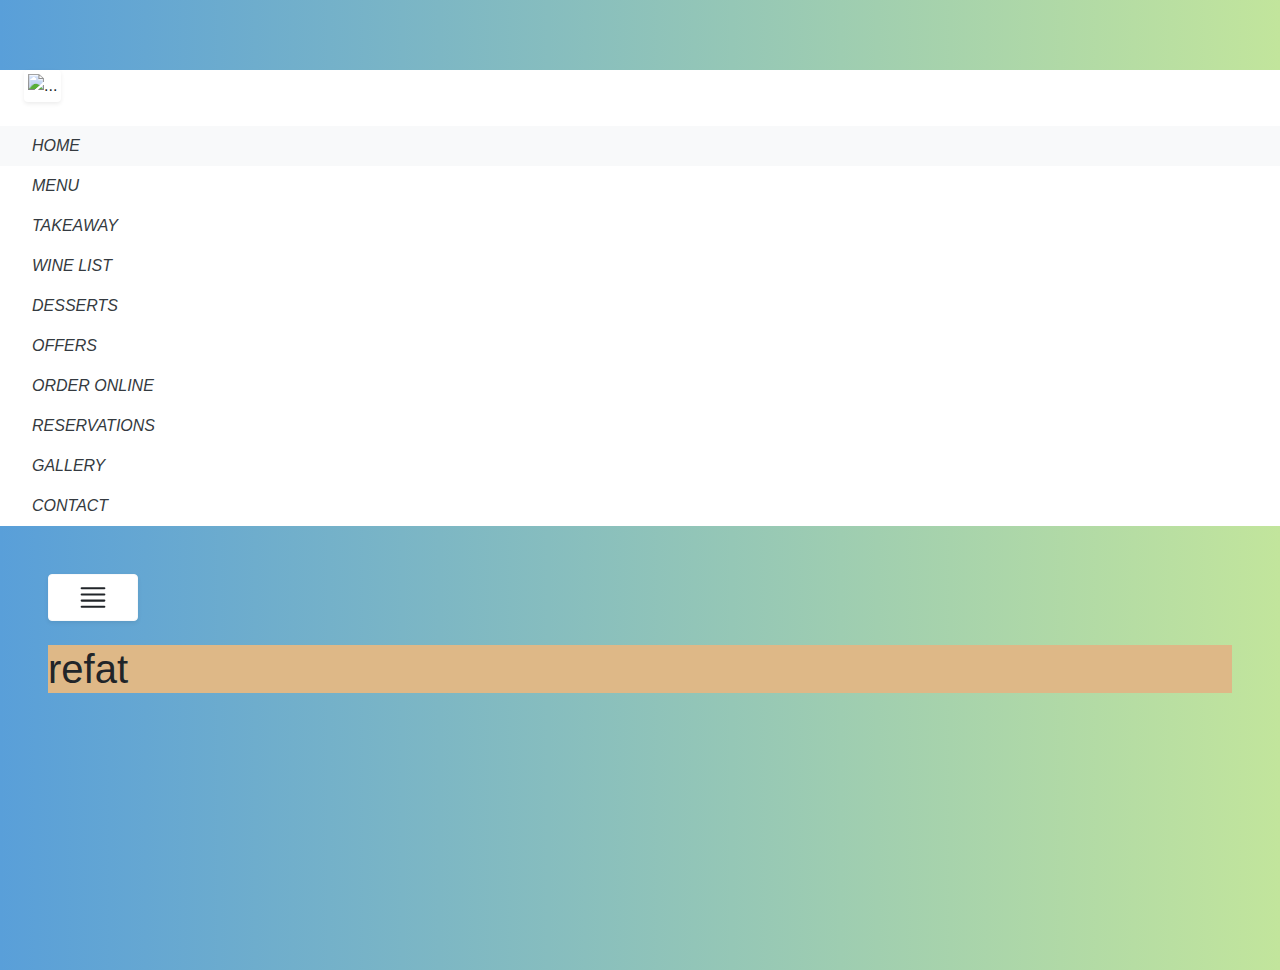
==== navbar.html @ b629493f "all update" ====
<!DOCTYPE html>
<html lang="en">
<head>
	<meta charset="UTF-8">
	<meta http-equiv="X-UA-Compatible" content="IE=edge">
	<meta name="viewport" content="width=device-width, initial-scale=1.0">
	<title>Document</title>
	<link rel="stylesheet" href="css/bootstrap.min.css">
  <link rel="stylesheet" href="F:/Server/htdocs/PHP/Indian-Night/navbar.css">
    <style>
/*
*
* ==========================================
* FOR DEMO PURPOSE
* ==========================================
*
*/

body {
  background: #599fd9;
  background: -webkit-linear-gradient(to right, #599fd9, #c2e59c);
  background: linear-gradient(to right, #599fd9, #c2e59c);
  min-height: 100vh;
  overflow-x: hidden;
}

.separator {
  margin: 3rem 0;
  border-bottom: 1px dashed #fff;
}

</style>
</head>
<body>
    <div class="vertical-nav bg-white" id="sidebar">
        <div class="mb-4 ml-4" style="margin-top: 70px;">
          <img src="F:\html\img\indian night/cardamom-logo.png" alt="..." width="200px" class=" border-0 img-thumbnail shadow-sm">
        </div>
      
        <ul class="nav flex-column bg-white mb-0">
          <li class="nav-item">
            <a href="#" class="nav-link text-dark font-italic bg-light">
                      <i class="fa fa-th-large mr-3 text-primary fa-fw"></i>
                      HOME
                  </a>
          </li>
          <li class="nav-item">
            <a href="#" class="nav-link text-dark font-italic">
                      <i class="fa fa-address-card mr-3 text-primary fa-fw"></i>                    
                      MENU
                  </a>
          </li>
          <li class="nav-item">
            <a href="#" class="nav-link text-dark font-italic">
                      <i class="fa fa-cubes mr-3 text-primary fa-fw"></i>
                      TAKEAWAY
                  </a>
          </li>
          <li class="nav-item">
            <a href="#" class="nav-link text-dark font-italic">
                      <i class="fa fa-picture-o mr-3 text-primary fa-fw"></i>
                      WINE LIST
                  </a>
          </li>
          <li class="nav-item">
            <a href="#" class="nav-link text-dark font-italic">
                      <i class="fa fa-area-chart mr-3 text-primary fa-fw"></i>
                      DESSERTS
                  </a>
          </li>
          <li class="nav-item">
            <a href="#" class="nav-link text-dark font-italic">
                      <i class="fa fa-bar-chart mr-3 text-primary fa-fw"></i>
                      OFFERS
                  </a>
          </li>
          <li class="nav-item">
            <a href="#" class="nav-link text-dark font-italic">
                      <i class="fa fa-pie-chart mr-3 text-primary fa-fw"></i>
                      ORDER ONLINE
                  </a>
          </li>
          <li class="nav-item">
            <a href="#" class="nav-link text-dark font-italic">
                      <i class="fa fa-line-chart mr-3 text-primary fa-fw"></i>
                      RESERVATIONS
                  </a>
          </li>
          <li class="nav-item">
            <a href="#" class="nav-link text-dark font-italic">
                      <i class="fa fa-line-chart mr-3 text-primary fa-fw"></i>
                      GALLERY
                  </a>
          </li>
          <li class="nav-item">
            <a href="#" class="nav-link text-dark font-italic">
                      <i class="fa fa-line-chart mr-3 text-primary fa-fw"></i>
                      CONTACT
                  </a>
          </li>
        </ul>
    
      </div>
      <!-- End vertical navbar -->
      
      
      <!-- Page content holder -->
      <div class="page-content p-5" id="content">
        <!-- Toggle button -->
        <button id="sidebarCollapse" type="button" class="btn btn-light bg-white shadow-sm px-4 mb-4 togolButton"
        >
        <svg xmlns="http://www.w3.org/2000/svg" width="40" height="33" fill="currentColor" class="bi bi-justify" viewBox="0 0 16 16">
          <path fill-rule="evenodd" d="M2 12.5a.5.5 0 0 1 .5-.5h11a.5.5 0 0 1 0 1h-11a.5.5 0 0 1-.5-.5zm0-3a.5.5 0 0 1 .5-.5h11a.5.5 0 0 1 0 1h-11a.5.5 0 0 1-.5-.5zm0-3a.5.5 0 0 1 .5-.5h11a.5.5 0 0 1 0 1h-11a.5.5 0 0 1-.5-.5zm0-3a.5.5 0 0 1 .5-.5h11a.5.5 0 0 1 0 1h-11a.5.5 0 0 1-.5-.5z"/>
        </svg>
      </button>
        
             <!-- order and resevation-->
      <div style="background-color: burlywood;">
        <h1>refat</h1>
      </div>

        </div>
      <!-- End demo content -->

   

<script src="js/jquery-3.5.1.min.js"></script>
<script src="js/bootstrap.bundle.min.js"></script>
<script src="js/popper.min.js"></script>
<script>
    $(function() {
  // Sidebar toggle behavior
  $('#sidebarCollapse').on('click', function() {
    $('#sidebar, #content').toggleClass('active');
  });
});
</script>
</body>
</html>
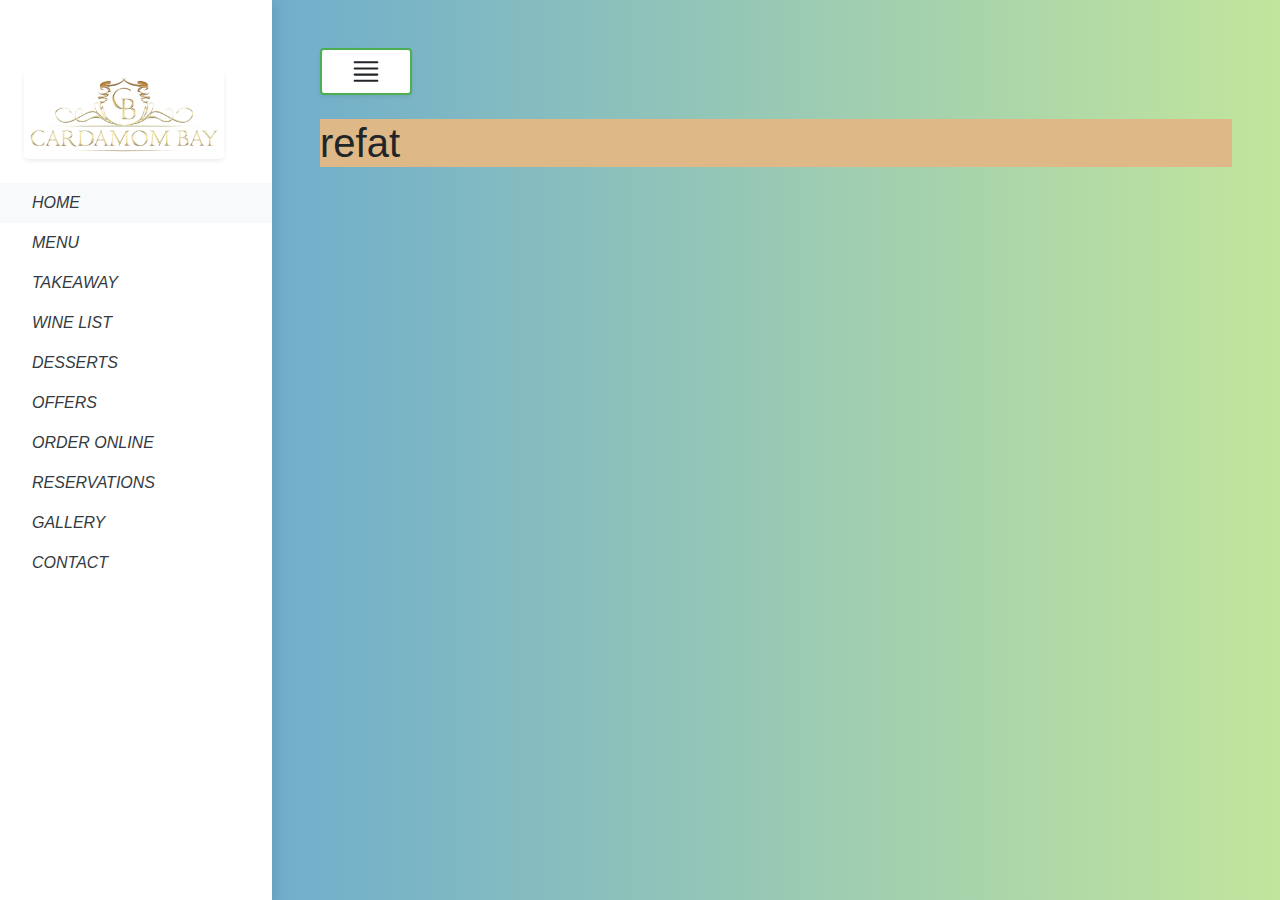
==== commit ca24f16c: "update" ====
--- a/navbar.html
+++ b/navbar.html
@@ -1,14 +1,14 @@
 <!DOCTYPE html>
 <html lang="en">
-<head>
-	<meta charset="UTF-8">
-	<meta http-equiv="X-UA-Compatible" content="IE=edge">
-	<meta name="viewport" content="width=device-width, initial-scale=1.0">
-	<title>Document</title>
-	<link rel="stylesheet" href="css/bootstrap.min.css">
-  <link rel="stylesheet" href="F:/Server/htdocs/PHP/Indian-Night/navbar.css">
+  <head>
+    <meta charset="UTF-8" />
+    <meta http-equiv="X-UA-Compatible" content="IE=edge" />
+    <meta name="viewport" content="width=device-width, initial-scale=1.0" />
+    <title>Indian Restaurant</title>
+    <link rel="stylesheet" href="css/bootstrap.min.css" />
+    <link rel="stylesheet" href="navbar.css" />
     <style>
-/*
+      /*
 *
 * ==========================================
 * FOR DEMO PURPOSE
@@ -16,124 +16,136 @@
 *
 */
 
-body {
-  background: #599fd9;
-  background: -webkit-linear-gradient(to right, #599fd9, #c2e59c);
-  background: linear-gradient(to right, #599fd9, #c2e59c);
-  min-height: 100vh;
-  overflow-x: hidden;
-}
+      body {
+        background: #599fd9;
+        background: -webkit-linear-gradient(to right, #599fd9, #c2e59c);
+        background: linear-gradient(to right, #599fd9, #c2e59c);
+        min-height: 100vh;
+        overflow-x: hidden;
+      }
 
-.separator {
-  margin: 3rem 0;
-  border-bottom: 1px dashed #fff;
-}
+      .separator {
+        margin: 3rem 0;
+        border-bottom: 1px dashed #fff;
+      }
+    </style>
+  </head>
+  <body>
+    <div class="vertical-nav bg-white" id="sidebar">
+      <div class="mb-4 ml-4" style="margin-top: 70px">
+        <img
+          src="Indian_Restaurant/cardamom-logo.png"
+          alt="..."
+          width="200px"
+          class="border-0 img-thumbnail shadow-sm"
+        />
+      </div>
 
-</style>
-</head>
-<body>
-    <div class="vertical-nav bg-white" id="sidebar">
-        <div class="mb-4 ml-4" style="margin-top: 70px;">
-          <img src="F:\html\img\indian night/cardamom-logo.png" alt="..." width="200px" class=" border-0 img-thumbnail shadow-sm">
-        </div>
-      
-        <ul class="nav flex-column bg-white mb-0">
-          <li class="nav-item">
-            <a href="#" class="nav-link text-dark font-italic bg-light">
-                      <i class="fa fa-th-large mr-3 text-primary fa-fw"></i>
-                      HOME
-                  </a>
-          </li>
-          <li class="nav-item">
-            <a href="#" class="nav-link text-dark font-italic">
-                      <i class="fa fa-address-card mr-3 text-primary fa-fw"></i>                    
-                      MENU
-                  </a>
-          </li>
-          <li class="nav-item">
-            <a href="#" class="nav-link text-dark font-italic">
-                      <i class="fa fa-cubes mr-3 text-primary fa-fw"></i>
-                      TAKEAWAY
-                  </a>
-          </li>
-          <li class="nav-item">
-            <a href="#" class="nav-link text-dark font-italic">
-                      <i class="fa fa-picture-o mr-3 text-primary fa-fw"></i>
-                      WINE LIST
-                  </a>
-          </li>
-          <li class="nav-item">
-            <a href="#" class="nav-link text-dark font-italic">
-                      <i class="fa fa-area-chart mr-3 text-primary fa-fw"></i>
-                      DESSERTS
-                  </a>
-          </li>
-          <li class="nav-item">
-            <a href="#" class="nav-link text-dark font-italic">
-                      <i class="fa fa-bar-chart mr-3 text-primary fa-fw"></i>
-                      OFFERS
-                  </a>
-          </li>
-          <li class="nav-item">
-            <a href="#" class="nav-link text-dark font-italic">
-                      <i class="fa fa-pie-chart mr-3 text-primary fa-fw"></i>
-                      ORDER ONLINE
-                  </a>
-          </li>
-          <li class="nav-item">
-            <a href="#" class="nav-link text-dark font-italic">
-                      <i class="fa fa-line-chart mr-3 text-primary fa-fw"></i>
-                      RESERVATIONS
-                  </a>
-          </li>
-          <li class="nav-item">
-            <a href="#" class="nav-link text-dark font-italic">
-                      <i class="fa fa-line-chart mr-3 text-primary fa-fw"></i>
-                      GALLERY
-                  </a>
-          </li>
-          <li class="nav-item">
-            <a href="#" class="nav-link text-dark font-italic">
-                      <i class="fa fa-line-chart mr-3 text-primary fa-fw"></i>
-                      CONTACT
-                  </a>
-          </li>
-        </ul>
-    
-      </div>
-      <!-- End vertical navbar -->
-      
-      
-      <!-- Page content holder -->
-      <div class="page-content p-5" id="content">
-        <!-- Toggle button -->
-        <button id="sidebarCollapse" type="button" class="btn btn-light bg-white shadow-sm px-4 mb-4 togolButton"
+      <ul class="nav flex-column bg-white mb-0">
+        <li class="nav-item">
+          <a href="#" class="nav-link text-dark font-italic bg-light">
+            <i class="fa fa-th-large mr-3 text-primary fa-fw"></i>
+            HOME
+          </a>
+        </li>
+        <li class="nav-item">
+          <a href="#" class="nav-link text-dark font-italic">
+            <i class="fa fa-address-card mr-3 text-primary fa-fw"></i>
+            MENU
+          </a>
+        </li>
+        <li class="nav-item">
+          <a href="#" class="nav-link text-dark font-italic">
+            <i class="fa fa-cubes mr-3 text-primary fa-fw"></i>
+            TAKEAWAY
+          </a>
+        </li>
+        <li class="nav-item">
+          <a href="#" class="nav-link text-dark font-italic">
+            <i class="fa fa-picture-o mr-3 text-primary fa-fw"></i>
+            WINE LIST
+          </a>
+        </li>
+        <li class="nav-item">
+          <a href="#" class="nav-link text-dark font-italic">
+            <i class="fa fa-area-chart mr-3 text-primary fa-fw"></i>
+            DESSERTS
+          </a>
+        </li>
+        <li class="nav-item">
+          <a href="#" class="nav-link text-dark font-italic">
+            <i class="fa fa-bar-chart mr-3 text-primary fa-fw"></i>
+            OFFERS
+          </a>
+        </li>
+        <li class="nav-item">
+          <a href="#" class="nav-link text-dark font-italic">
+            <i class="fa fa-pie-chart mr-3 text-primary fa-fw"></i>
+            ORDER ONLINE
+          </a>
+        </li>
+        <li class="nav-item">
+          <a href="#" class="nav-link text-dark font-italic">
+            <i class="fa fa-line-chart mr-3 text-primary fa-fw"></i>
+            RESERVATIONS
+          </a>
+        </li>
+        <li class="nav-item">
+          <a href="#" class="nav-link text-dark font-italic">
+            <i class="fa fa-line-chart mr-3 text-primary fa-fw"></i>
+            GALLERY
+          </a>
+        </li>
+        <li class="nav-item">
+          <a href="#" class="nav-link text-dark font-italic">
+            <i class="fa fa-line-chart mr-3 text-primary fa-fw"></i>
+            CONTACT
+          </a>
+        </li>
+      </ul>
+    </div>
+    <!-- End vertical navbar -->
+
+    <!-- Page content holder -->
+    <div class="page-content p-5" id="content">
+      <!-- Toggle button -->
+      <button
+        id="sidebarCollapse"
+        type="button"
+        class="btn btn-light bg-white shadow-sm px-4 mb-4 togolButton"
+      >
+        <svg
+          xmlns="http://www.w3.org/2000/svg"
+          width="40"
+          height="33"
+          fill="currentColor"
+          class="bi bi-justify"
+          viewBox="0 0 16 16"
         >
-        <svg xmlns="http://www.w3.org/2000/svg" width="40" height="33" fill="currentColor" class="bi bi-justify" viewBox="0 0 16 16">
-          <path fill-rule="evenodd" d="M2 12.5a.5.5 0 0 1 .5-.5h11a.5.5 0 0 1 0 1h-11a.5.5 0 0 1-.5-.5zm0-3a.5.5 0 0 1 .5-.5h11a.5.5 0 0 1 0 1h-11a.5.5 0 0 1-.5-.5zm0-3a.5.5 0 0 1 .5-.5h11a.5.5 0 0 1 0 1h-11a.5.5 0 0 1-.5-.5zm0-3a.5.5 0 0 1 .5-.5h11a.5.5 0 0 1 0 1h-11a.5.5 0 0 1-.5-.5z"/>
+          <path
+            fill-rule="evenodd"
+            d="M2 12.5a.5.5 0 0 1 .5-.5h11a.5.5 0 0 1 0 1h-11a.5.5 0 0 1-.5-.5zm0-3a.5.5 0 0 1 .5-.5h11a.5.5 0 0 1 0 1h-11a.5.5 0 0 1-.5-.5zm0-3a.5.5 0 0 1 .5-.5h11a.5.5 0 0 1 0 1h-11a.5.5 0 0 1-.5-.5zm0-3a.5.5 0 0 1 .5-.5h11a.5.5 0 0 1 0 1h-11a.5.5 0 0 1-.5-.5z"
+          />
         </svg>
       </button>
-        
-             <!-- order and resevation-->
-      <div style="background-color: burlywood;">
+
+      <!-- order and resevation-->
+      <div style="background-color: burlywood">
         <h1>refat</h1>
       </div>
+    </div>
+    <!-- End demo content -->
 
-        </div>
-      <!-- End demo content -->
-
-   
-
-<script src="js/jquery-3.5.1.min.js"></script>
-<script src="js/bootstrap.bundle.min.js"></script>
-<script src="js/popper.min.js"></script>
-<script>
-    $(function() {
-  // Sidebar toggle behavior
-  $('#sidebarCollapse').on('click', function() {
-    $('#sidebar, #content').toggleClass('active');
-  });
-});
-</script>
-</body>
-</html>+    <script src="js/jquery-3.5.1.min.js"></script>
+    <script src="js/bootstrap.bundle.min.js"></script>
+    <script src="js/popper.min.js"></script>
+    <script>
+      $(function () {
+        // Sidebar toggle behavior
+        $("#sidebarCollapse").on("click", function () {
+          $("#sidebar, #content").toggleClass("active");
+        });
+      });
+    </script>
+  </body>
+</html>
--- a/navbar.css
+++ b/navbar.css
@@ -0,0 +1,108 @@
+/* for nav bar */
+.vertical-nav {
+    min-width: 17rem;
+    width: 17rem;
+    height: 100vh;
+    position: fixed;
+    top: 0;
+    left: 0;
+    box-shadow: 3px 3px 10px rgba(0, 0, 0, 0.1);
+    transition: all 0.4s;
+  }
+  
+  .page-content {
+    width: calc(100% - 17rem);
+    margin-left: 17rem;
+    transition: all 0.4s;
+  }
+  
+  /* for toggle behavior */
+  
+  #sidebar.active {
+    margin-left: -17rem;
+  }
+  
+  #content.active {
+    width: 100%;
+    margin: 0;
+  }
+  
+  @media (max-width: 768px) {
+    #sidebar {
+      margin-left: -17rem;
+    }
+    #sidebar.active {
+      margin-left: 0;
+    }
+    #content {
+      width: 100%;
+      margin: 0;
+    }
+    #content.active {
+      margin-left: 17rem;
+      width: calc(100% - 17rem);
+    }
+  }
+  
+    .togolButton {
+    position: -webkit-sticky;
+    top: 0;
+    padding: 5px;
+    background-color: #cae8ca;
+    border: 2px solid #4CAF50;
+  }
+
+ /* for video */ 
+ header {
+    position: relative;
+    background-color: black;
+    height: 75vh;
+    min-height: 25rem;
+    width: 100%;
+    overflow: hidden;
+  }
+  
+  header video {
+    position: absolute;
+    top: 50%;
+    left: 50%;
+    min-width: 100%;
+    min-height: 100%;
+    width: auto;
+    height: auto;
+    z-index: 0;
+    -ms-transform: translateX(-50%) translateY(-50%);
+    -moz-transform: translateX(-50%) translateY(-50%);
+    -webkit-transform: translateX(-50%) translateY(-50%);
+    transform: translateX(-50%) translateY(-50%);
+  }
+  
+  header .container {
+    position: relative;
+    z-index: 2;
+  }
+  
+  header .overlay {
+    position: absolute;
+    top: 0;
+    left: 0;
+    height: 100%;
+    width: 100%;
+    background-color: black;
+    opacity: 0.5;
+    z-index: 1;
+  }
+  
+  /* Media Query for devices withi coarse pointers and no hover functionality */
+  
+  /* This will use a fallback image instead of a video for devices that commonly do not support the HTML5 video element */
+  
+  @media (pointer: coarse) and (hover: none) {
+    header {
+      background: url('https://source.unsplash.com/XT5OInaElMw/1600x900') black no-repeat center center scroll;
+    }
+  
+    header video {
+      display: none;
+    }
+  } 